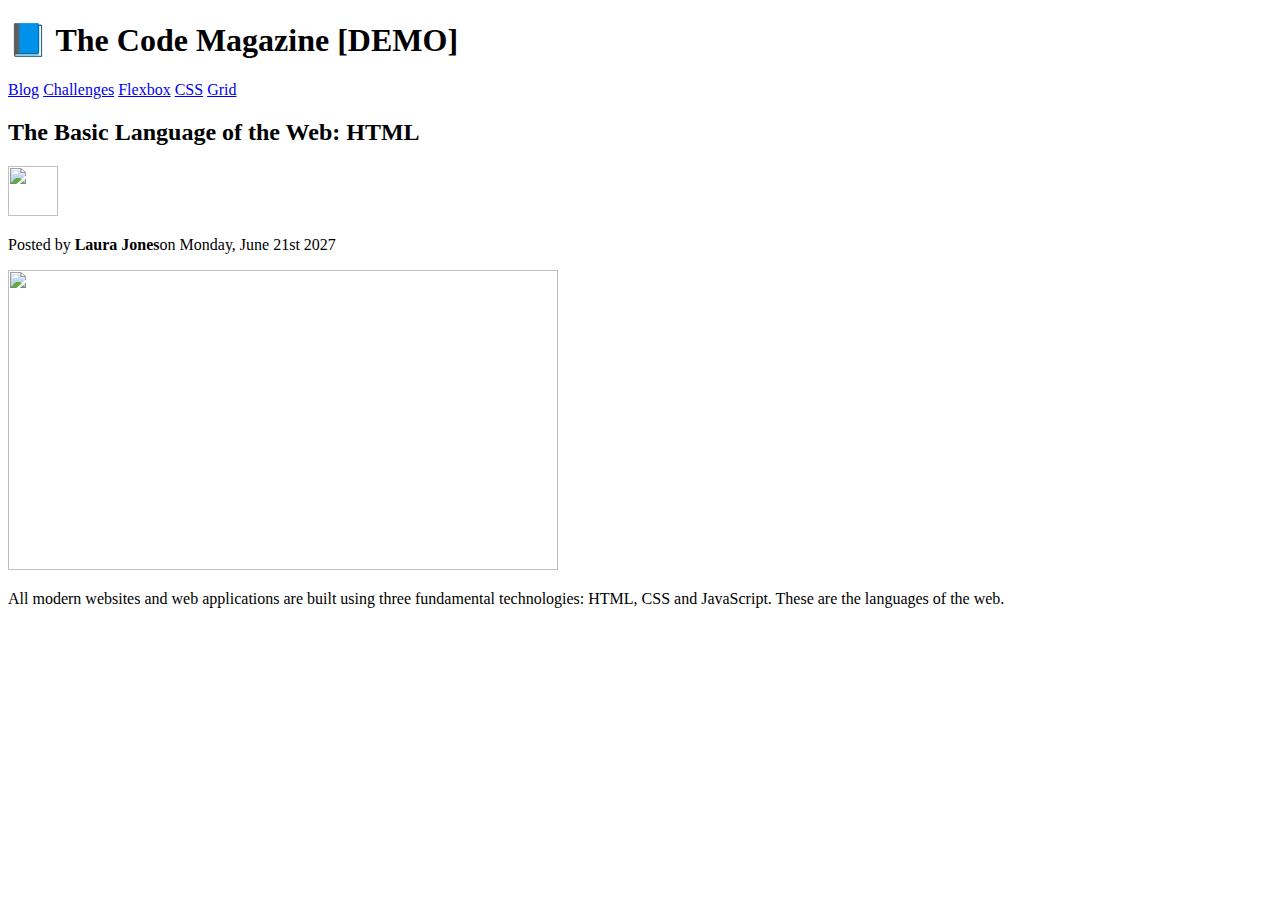
==== HTML/index.html @ e411dab2 "practicing html fundamentals" ====
<!DOCTYPE html>
<html lang="en">
  <head>
    <meta charset="UTF-8" />
    <meta name="viewport" content="width=device-width, initial-scale=1.0" />
    <title>The basic language of the Web: HTML</title>
  </head>
  <body>
    <!--Heading is to break up big blocks of text into more logical sections, and add a title to each of the sections-->
    <h1>📘 The Code Magazine [DEMO]</h1>
    <a href="/blog">Blog</a>
    <a href="/Challenges">Challenges</a>
    <a href="/Flexbox">Flexbox</a>
    <a href="/CSS">CSS</a>
    <a href="Grid">Grid</a>
    <h2>The Basic Language of the Web: HTML</h2>
    <img src="Pictures/laura-jones.jpg" width="50px" height="50px" />
    <p>Posted by <strong>Laura Jones</strong>on Monday, June 21st 2027</p>
    <img src="Pictures/post-img.jpg" width="550px" height="300px" />
    <p>
      All modern websites and web applications are built using three fundamental
      technologies: HTML, CSS and JavaScript. These are the languages of the
      web.
    </p>
  </body>
</html>
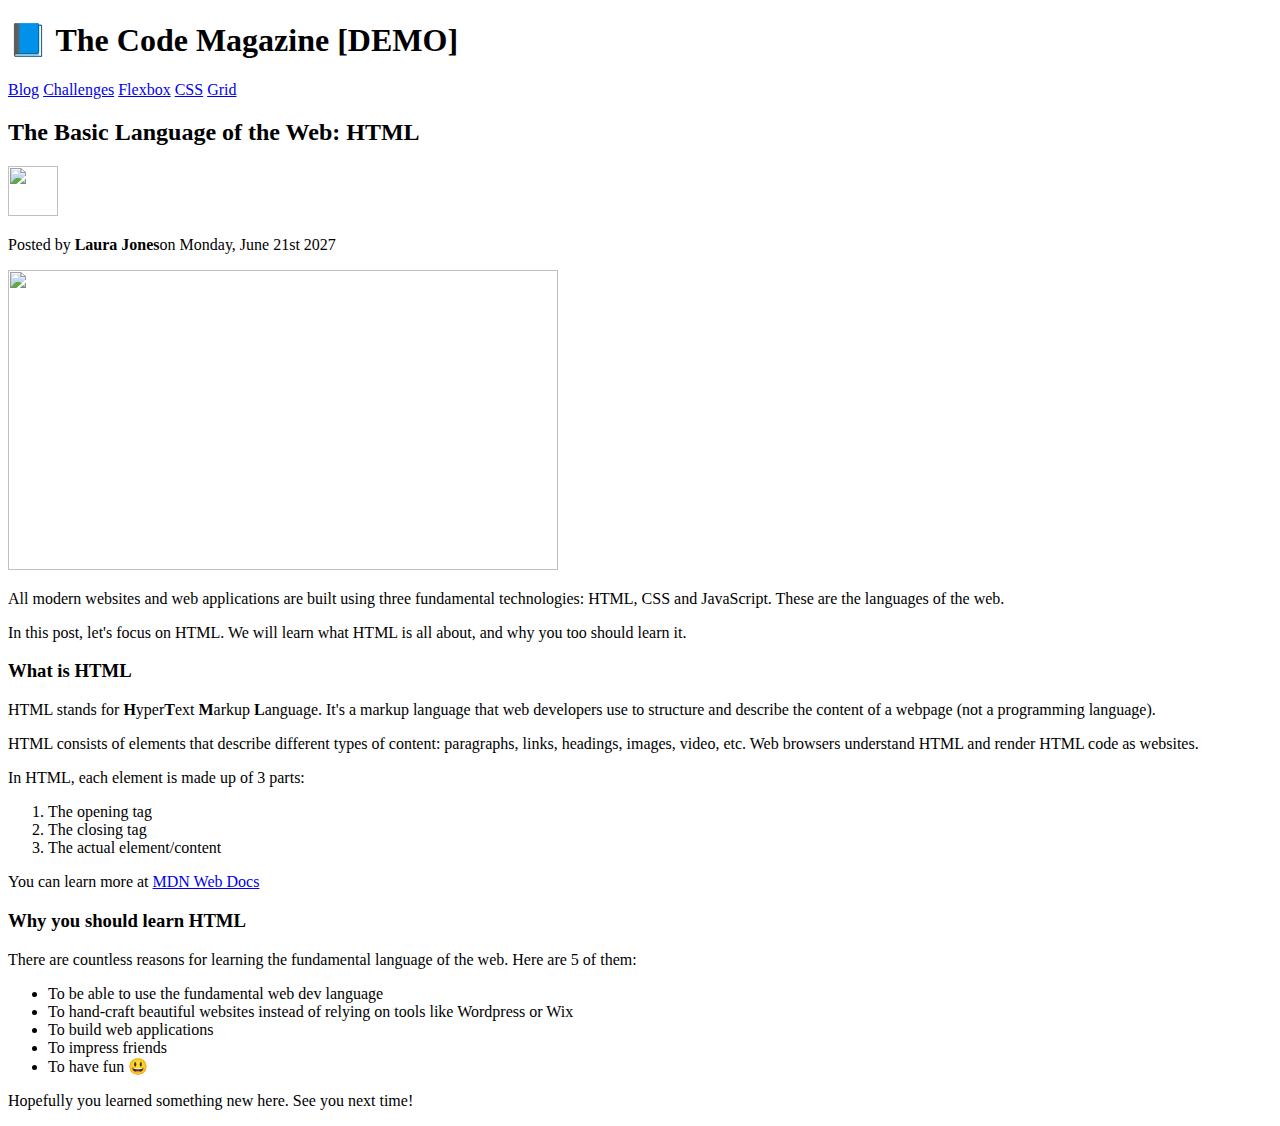
==== commit e41a58a6: "Adding new elements" ====
--- a/HTML/index.html
+++ b/HTML/index.html
@@ -22,5 +22,44 @@
       technologies: HTML, CSS and JavaScript. These are the languages of the
       web.
     </p>
+    <p>
+      In this post, let's focus on HTML. We will learn what HTML is all about,
+      and why you too should learn it.
+    </p>
+    <h3>What is HTML</h3>
+    <p>
+      HTML stands for <strong>H</strong>yper<strong>T</strong>ext
+      <strong>M</strong>arkup <strong>L</strong>anguage. It's a markup language
+      that web developers use to structure and describe the content of a webpage
+      (not a programming language).
+    </p>
+    <p>
+      HTML consists of elements that describe different types of content:
+      paragraphs, links, headings, images, video, etc. Web browsers understand
+      HTML and render HTML code as websites.
+    </p>
+    <p>In HTML, each element is made up of 3 parts:</p>
+    <ol>
+      <li>The opening tag</li>
+      <li>The closing tag</li>
+      <li>The actual element/content</li>
+    </ol>
+    <p>You can learn more at <a href="mdn">MDN Web Docs</a></p>
+    <h3>Why you should learn HTML</h3>
+    <p>
+      There are countless reasons for learning the fundamental language of the
+      web. Here are 5 of them:
+    </p>
+    <ul>
+      <li>To be able to use the fundamental web dev language</li>
+      <li>
+        To hand-craft beautiful websites instead of relying on tools like
+        Wordpress or Wix
+      </li>
+      <li>To build web applications</li>
+      <li>To impress friends</li>
+      <li>To have fun 😃</li>
+    </ul>
+    <p>Hopefully you learned something new here. See you next time!</p>
   </body>
 </html>
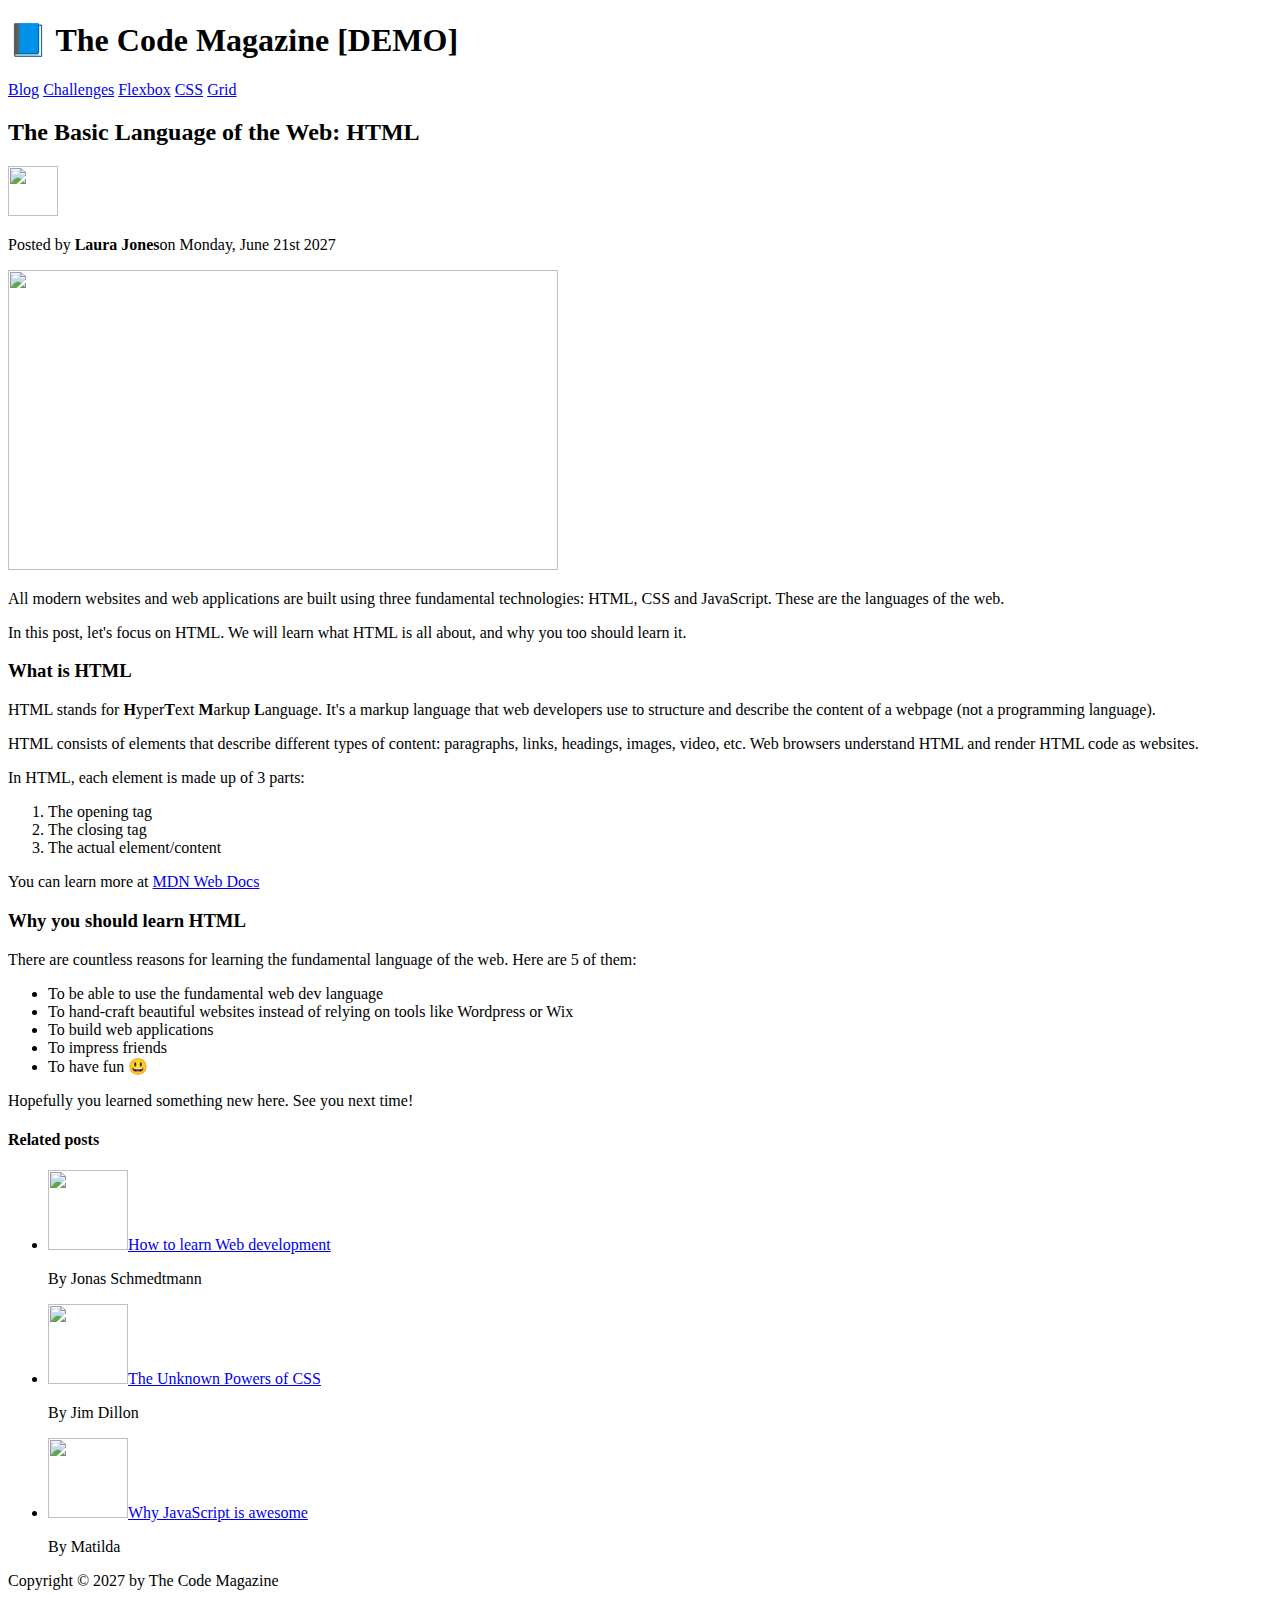
==== commit e01b04d7: "Fixing images error" ====
--- a/HTML/index.html
+++ b/HTML/index.html
@@ -14,9 +14,9 @@
     <a href="/CSS">CSS</a>
     <a href="Grid">Grid</a>
     <h2>The Basic Language of the Web: HTML</h2>
-    <img src="Pictures/laura-jones.jpg" width="50px" height="50px" />
+    <img src="Images/laura-jones.jpg" width="50px" height="50px" />
     <p>Posted by <strong>Laura Jones</strong>on Monday, June 21st 2027</p>
-    <img src="Pictures/post-img.jpg" width="550px" height="300px" />
+    <img src="Images/post-img.jpg" width="550px" height="300px" />
     <p>
       All modern websites and web applications are built using three fundamental
       technologies: HTML, CSS and JavaScript. These are the languages of the
@@ -61,5 +61,30 @@
       <li>To have fun 😃</li>
     </ul>
     <p>Hopefully you learned something new here. See you next time!</p>
+    <h4>Related posts</h4>
+    <ul>
+      <li>
+        <img src="Images/related-1.jpg" width="80" height="80" /><a
+          href="web-dev"
+          >How to learn Web development</a
+        >
+      </li>
+      <p>By Jonas Schmedtmann</p>
+      <li>
+        <img src="/HTML/Images/related-2.img" width="80" height="80" /><a
+          href="CSS"
+          >The Unknown Powers of CSS</a
+        >
+      </li>
+      <p>By Jim Dillon</p>
+      <li>
+        <img src="Images/related-3.jpg" width="80" height="80" /><a
+          href="JavaScript"
+          >Why JavaScript is awesome</a
+        >
+      </li>
+      <p>By Matilda</p>
+    </ul>
+    <footer>Copyright © 2027 by The Code Magazine</footer>
   </body>
 </html>
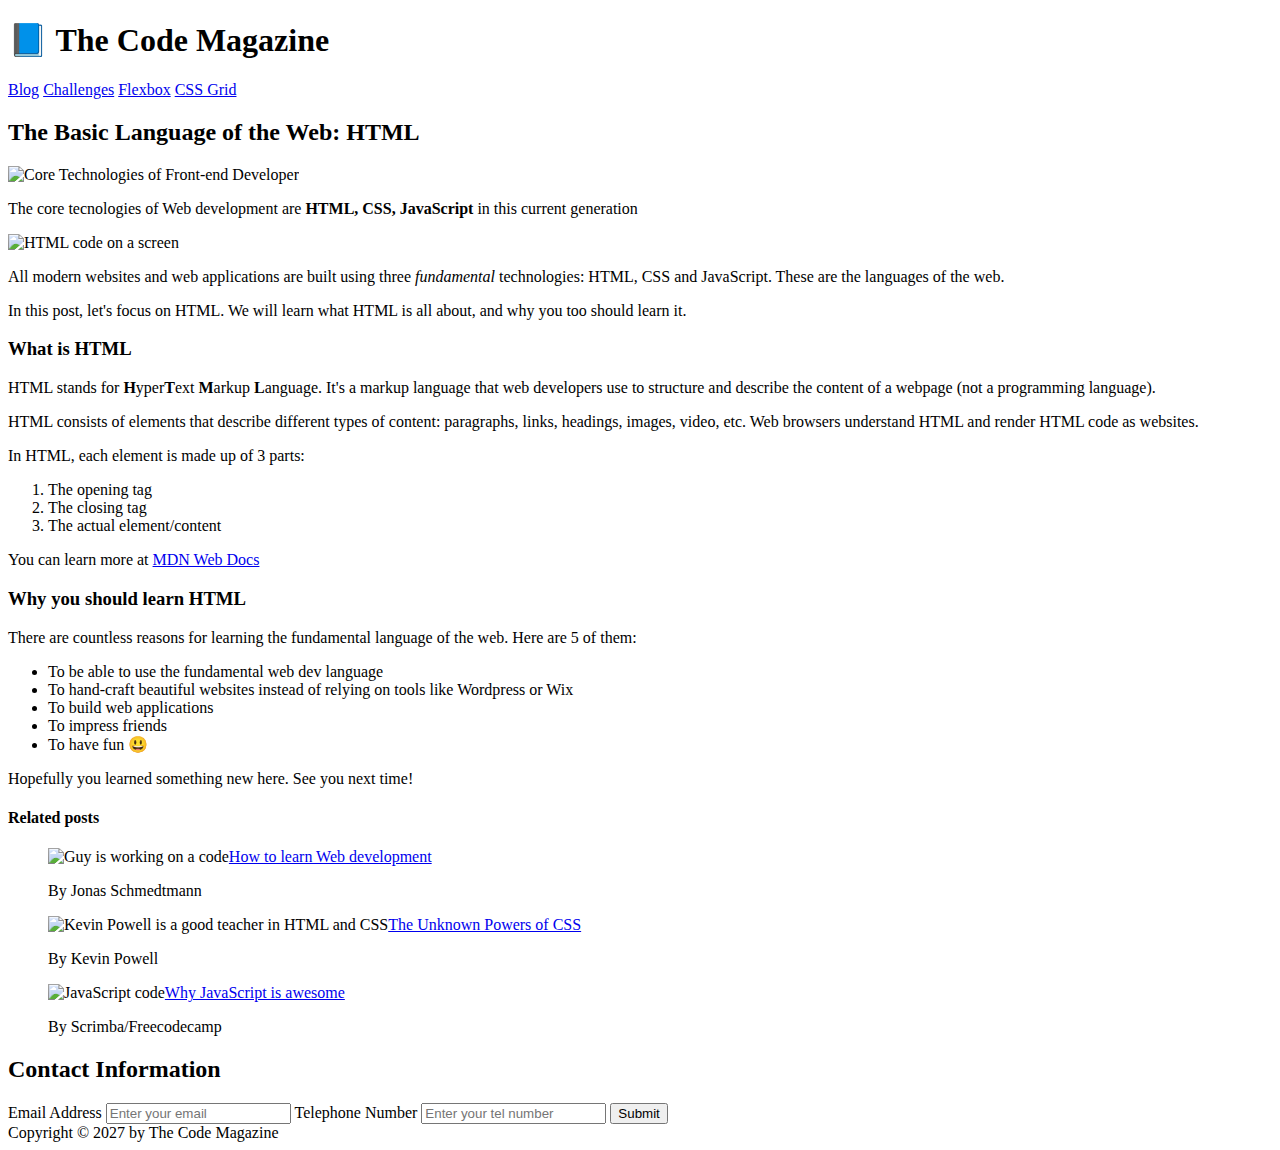
==== commit 7c2ebc7e: "adding semantic elements" ====
--- a/HTML/index.html
+++ b/HTML/index.html
@@ -4,87 +4,153 @@
     <meta charset="UTF-8" />
     <meta name="viewport" content="width=device-width, initial-scale=1.0" />
     <title>The basic language of the Web: HTML</title>
+    <style>
+      .posts {
+        list-style-type: none;
+      }
+    </style>
   </head>
   <body>
     <!--Heading is to break up big blocks of text into more logical sections, and add a title to each of the sections-->
-    <h1>📘 The Code Magazine [DEMO]</h1>
-    <a href="/blog">Blog</a>
-    <a href="/Challenges">Challenges</a>
-    <a href="/Flexbox">Flexbox</a>
-    <a href="/CSS">CSS</a>
-    <a href="Grid">Grid</a>
-    <h2>The Basic Language of the Web: HTML</h2>
-    <img src="Images/laura-jones.jpg" width="50px" height="50px" />
-    <p>Posted by <strong>Laura Jones</strong>on Monday, June 21st 2027</p>
-    <img src="Images/post-img.jpg" width="550px" height="300px" />
-    <p>
-      All modern websites and web applications are built using three fundamental
-      technologies: HTML, CSS and JavaScript. These are the languages of the
-      web.
-    </p>
-    <p>
-      In this post, let's focus on HTML. We will learn what HTML is all about,
-      and why you too should learn it.
-    </p>
-    <h3>What is HTML</h3>
-    <p>
-      HTML stands for <strong>H</strong>yper<strong>T</strong>ext
-      <strong>M</strong>arkup <strong>L</strong>anguage. It's a markup language
-      that web developers use to structure and describe the content of a webpage
-      (not a programming language).
-    </p>
-    <p>
-      HTML consists of elements that describe different types of content:
-      paragraphs, links, headings, images, video, etc. Web browsers understand
-      HTML and render HTML code as websites.
-    </p>
-    <p>In HTML, each element is made up of 3 parts:</p>
-    <ol>
-      <li>The opening tag</li>
-      <li>The closing tag</li>
-      <li>The actual element/content</li>
-    </ol>
-    <p>You can learn more at <a href="mdn">MDN Web Docs</a></p>
-    <h3>Why you should learn HTML</h3>
-    <p>
-      There are countless reasons for learning the fundamental language of the
-      web. Here are 5 of them:
-    </p>
-    <ul>
-      <li>To be able to use the fundamental web dev language</li>
-      <li>
-        To hand-craft beautiful websites instead of relying on tools like
-        Wordpress or Wix
-      </li>
-      <li>To build web applications</li>
-      <li>To impress friends</li>
-      <li>To have fun 😃</li>
-    </ul>
-    <p>Hopefully you learned something new here. See you next time!</p>
-    <h4>Related posts</h4>
-    <ul>
-      <li>
-        <img src="Images/related-1.jpg" width="80" height="80" /><a
-          href="web-dev"
-          >How to learn Web development</a
+    <header>
+      <h1>📘 The Code Magazine</h1>
+      <nav>
+        <a href="blog.html">Blog</a>
+        <a href="challenges.html">Challenges</a>
+        <a href="flexbox.html">Flexbox</a>
+        <a href="grid.html">CSS Grid</a>
+      </nav>
+    </header>
+    <article>
+      <header>
+        <h2>The Basic Language of the Web: HTML</h2>
+        <img
+          src="Images/front-end.jpg"
+          alt="Core Technologies of Front-end Developer"
+          width="500"
+          height="200"
+        />
+        <p>
+          The core tecnologies of Web development are
+          <strong>HTML, CSS, JavaScript</strong> in this current generation
+        </p>
+        <img
+          src="Images/post-img.jpg"
+          alt="HTML code on a screen"
+          width="500"
+          height="200"
+        />
+      </header>
+      <p>
+        All modern websites and web applications are built using three
+        <em>fundamental</em>
+        technologies: HTML, CSS and JavaScript. These are the languages of the
+        web.
+      </p>
+      <p>
+        In this post, let's focus on HTML. We will learn what HTML is all about,
+        and why you too should learn it.
+      </p>
+
+      <h3>What is HTML</h3>
+      <p>
+        HTML stands for <strong>H</strong>yper<strong>T</strong>ext
+        <strong>M</strong>arkup <strong>L</strong>anguage. It's a markup
+        language that web developers use to structure and describe the content
+        of a webpage (not a programming language).
+      </p>
+      <p>
+        HTML consists of elements that describe different types of content:
+        paragraphs, links, headings, images, video, etc. Web browsers understand
+        HTML and render HTML code as websites.
+      </p>
+      <p>In HTML, each element is made up of 3 parts:</p>
+      <ol>
+        <li>The opening tag</li>
+        <li>The closing tag</li>
+        <li>The actual element/content</li>
+      </ol>
+      <p>
+        You can learn more at
+        <a
+          href="https://developer.mozilla.org/en-US/docs/Web/HTML"
+          target="_blank"
+          >MDN Web Docs</a
         >
-      </li>
-      <p>By Jonas Schmedtmann</p>
-      <li>
-        <img src="/HTML/Images/related-2.img" width="80" height="80" /><a
-          href="CSS"
-          >The Unknown Powers of CSS</a
-        >
-      </li>
-      <p>By Jim Dillon</p>
-      <li>
-        <img src="Images/related-3.jpg" width="80" height="80" /><a
-          href="JavaScript"
-          >Why JavaScript is awesome</a
-        >
-      </li>
-      <p>By Matilda</p>
-    </ul>
-    <footer>Copyright © 2027 by The Code Magazine</footer>
+      </p>
+
+      <h3>Why you should learn HTML</h3>
+      <p>
+        There are countless reasons for learning the fundamental language of the
+        web. Here are 5 of them:
+      </p>
+      <ul>
+        <li>To be able to use the fundamental web dev language</li>
+        <li>
+          To hand-craft beautiful websites instead of relying on tools like
+          Wordpress or Wix
+        </li>
+        <li>To build web applications</li>
+        <li>To impress friends</li>
+        <li>To have fun 😃</li>
+      </ul>
+      <p>Hopefully you learned something new here. See you next time!</p>
+
+      <h4>Related posts</h4>
+      <ul class="posts">
+        <li>
+          <img
+            src="Images/related-1.jpg"
+            alt="Guy is working on a code"
+            width="80"
+            height="80"
+          /><a
+            href="https://www.udemy.com/user/jonasschmedtmann/"
+            target="_blank"
+            >How to learn Web development</a
+          >
+        </li>
+        <p>By Jonas Schmedtmann</p>
+        <li>
+          <img
+            src="Images/kevin.jpg"
+            alt="Kevin Powell is a good teacher in HTML and CSS"
+            width="80"
+            height="80"
+          /><a href="https://www.youtube.com/@KevinPowell" target="_blank"
+            >The Unknown Powers of CSS</a
+          >
+        </li>
+        <p>By Kevin Powell</p>
+        <li>
+          <img
+            src="Images/related-3.jpg"
+            alt="JavaScript code"
+            width="80"
+            height="80"
+          /><a href="https://www.freecodecamp.org/" target="_blank"
+            >Why JavaScript is awesome</a
+          >
+        </li>
+        <p>By Scrimba/Freecodecamp</p>
+      </ul>
+      <h2>Contact Information</h2>
+      <label for="email">Email Address</label>
+      <input
+        type="email"
+        name="email"
+        placeholder="Enter your email"
+        id="email"
+      />
+      <label for="tel">Telephone Number</label>
+      <input
+        type="tel"
+        name="telNumber"
+        placeholder="Enter your tel number"
+        id="telNumber"
+      />
+      <input type="submit" name="submitButton" id="submit" />
+      <footer>Copyright © 2027 by The Code Magazine</footer>
+    </article>
   </body>
 </html>
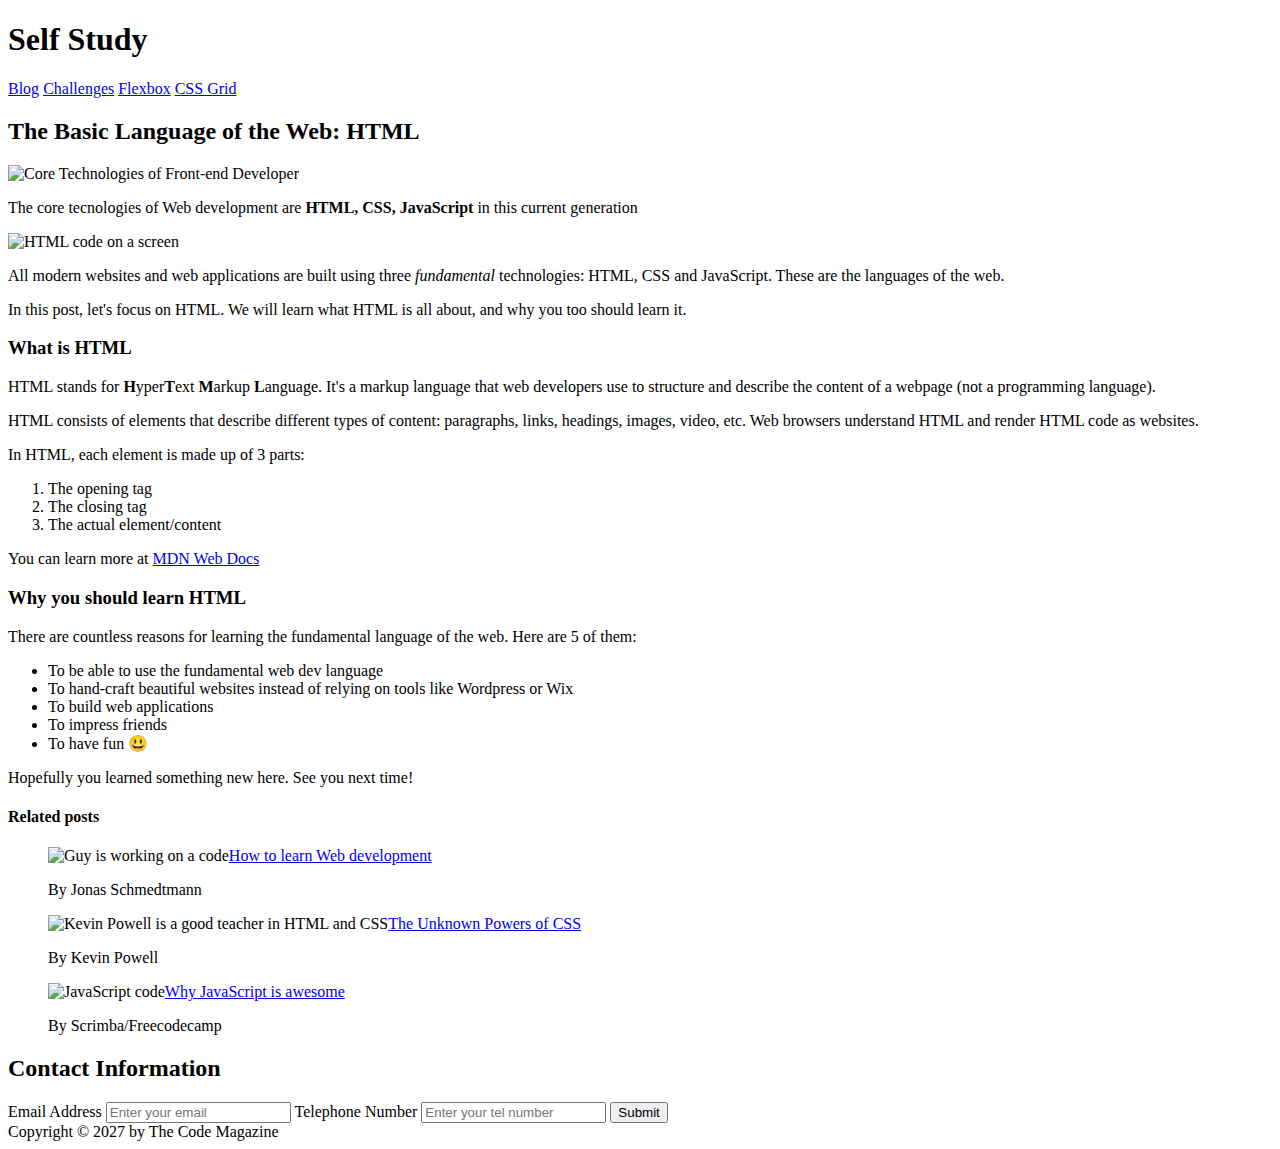
==== commit a902ff67: "Created new webpage" ====
--- a/HTML/index.html
+++ b/HTML/index.html
@@ -13,7 +13,7 @@
   <body>
     <!--Heading is to break up big blocks of text into more logical sections, and add a title to each of the sections-->
     <header>
-      <h1>📘 The Code Magazine</h1>
+      <h1>Self Study</h1>
       <nav>
         <a href="blog.html">Blog</a>
         <a href="challenges.html">Challenges</a>
@@ -21,7 +21,7 @@
         <a href="grid.html">CSS Grid</a>
       </nav>
     </header>
-    <article>
+    <section>
       <header>
         <h2>The Basic Language of the Web: HTML</h2>
         <img
@@ -95,7 +95,8 @@
         <li>To have fun 😃</li>
       </ul>
       <p>Hopefully you learned something new here. See you next time!</p>
-
+    </section>
+    <article>
       <h4>Related posts</h4>
       <ul class="posts">
         <li>
